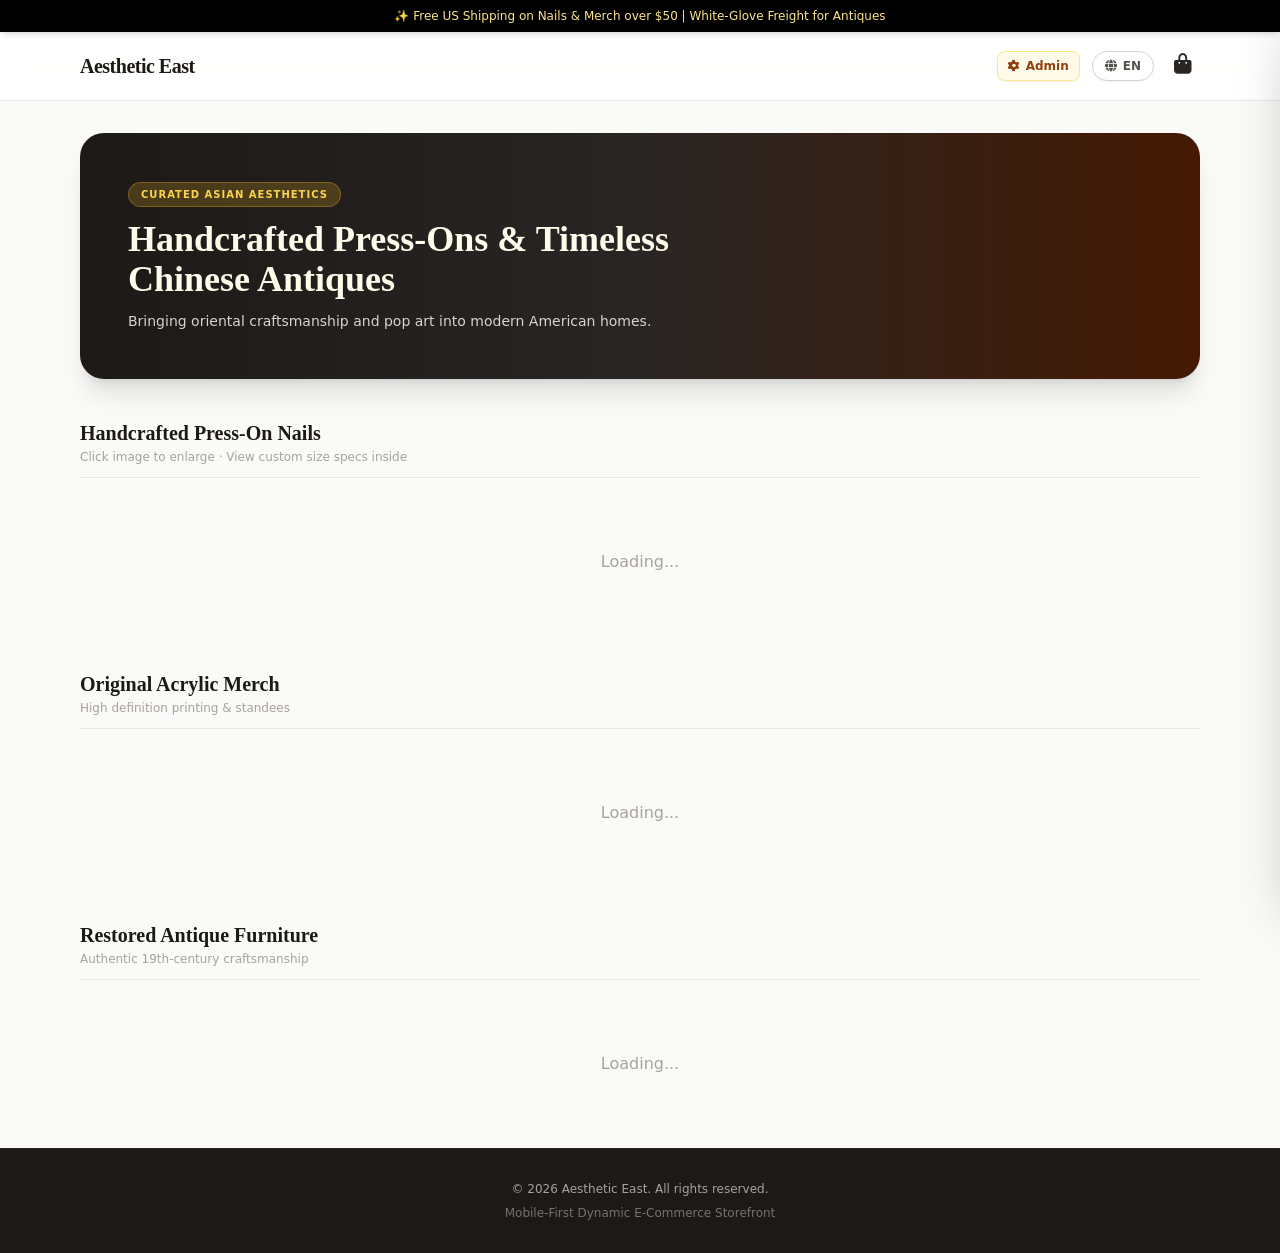
==== index.html @ 325363cf "更新" ====
<!DOCTYPE html>
<html lang="en">
<head>
  <meta charset="UTF-8">
  <meta name="viewport" content="width=device-width, initial-scale=1.0">
  <title>Aesthetic East - Handcrafted Press-Ons & Antiques</title>
  <!-- 已从 Tailwind Play CDN（体积大、控制台会警告"不建议用于生产环境"）换成构建好的静态 CSS。
       这份 CSS 是根据 index.html / admin.html / js/*.js 里实际用到的 class 扫描生成的，
       只有 27KB 左右；以后如果新增了页面上没出现过的新 class，需要重新跑一次构建才会生效
       （不是改了 HTML/JS 就自动更新——这是最主要要注意的地方，见交付说明）。 -->
  <link rel="stylesheet" href="css/tailwind.min.css">
  <script src="https://cdn.jsdelivr.net/npm/@supabase/supabase-js@2"></script>
  <link rel="stylesheet" href="https://cdnjs.cloudflare.com/ajax/libs/font-awesome/6.4.0/css/all.min.css">
  <style>
    .line-clamp-1 {
      display: -webkit-box;
      -webkit-line-clamp: 1;
      -webkit-box-orient: vertical;
      overflow: hidden;
    }
  </style>
</head>
<body class="bg-stone-50 text-stone-800 min-h-screen flex flex-col antialiased">

  <!-- 始终固定在屏幕最顶部的促销横幅 -->
  <div class="sticky top-0 z-50 bg-black text-amber-200 text-xs py-2 px-4 text-center font-medium shadow-md flex items-center justify-center gap-2">
    <span id="site-banner-text" data-i18n="topBanner">✨ Free US Shipping on Nails & Merch over $50 | White-Glove Freight for Antiques</span>
  </div>

  <!-- 顶部 Header 导航 -->
  <header class="bg-white/85 backdrop-blur-md border-b border-stone-200/80 sticky top-8 z-40">
    <div class="max-w-6xl mx-auto px-4 py-3.5 flex justify-between items-center">

      <a href="index.html" class="flex items-center gap-2">
        <span id="site-logo-text" class="text-xl font-extrabold tracking-tight text-stone-900 font-serif">Aesthetic East</span>
      </a>

      <div class="flex items-center gap-3">
        <!-- 管理后台入口 -->
        <a href="admin.html" class="text-xs font-semibold text-amber-800 hover:text-amber-900 bg-amber-50 px-2.5 py-1.5 rounded-lg border border-amber-200 transition-colors flex items-center gap-1.5 shadow-sm">
          <i class="fa-solid fa-gear"></i> <span data-i18n="adminBtn">管理后台</span>
        </a>

        <!-- 语言切换按钮 -->
        <button onclick="toggleLanguage()" class="text-xs font-bold text-stone-600 hover:text-stone-900 border border-stone-300 rounded-full px-3 py-1.5 flex items-center gap-1.5 transition-colors bg-white shadow-sm">
          <i class="fa-solid fa-globe"></i>
          <span id="lang-btn-text">EN</span>
        </button>

        <!-- 购物车入口 -->
        <button onclick="toggleCartDrawer()" class="relative p-2 text-stone-800 hover:text-amber-800 transition-colors">
          <i class="fa-solid fa-bag-shopping text-xl"></i>
          <span id="cart-badge" class="absolute -top-1 -right-1 bg-amber-800 text-white text-[10px] font-bold w-5 h-5 rounded-full flex items-center justify-center shadow-sm" style="display: none;">0</span>
        </button>
      </div>
    </div>
  </header>

  <!-- Hero Banner -->
  <section class="max-w-6xl mx-auto px-4 pt-8 pb-4 w-full">
    <div id="site-hero-banner" class="bg-gradient-to-r from-stone-900 via-stone-800 to-amber-950 text-amber-50 rounded-3xl p-8 md:p-12 shadow-xl relative overflow-hidden bg-cover bg-center transition-all duration-500">
      <div class="max-w-xl relative z-10 space-y-3">
        <span data-i18n="heroTag" class="bg-amber-400/20 text-amber-300 border border-amber-400/30 text-[10px] font-bold tracking-widest uppercase px-3 py-1 rounded-full inline-block">
          Curated Asian Aesthetics
        </span>
        <h1 id="site-hero-title" data-i18n="heroTitle" class="text-2xl md:text-4xl font-extrabold font-serif leading-tight">
          Handcrafted Press-Ons & Timeless Chinese Antiques
        </h1>
        <p id="site-hero-desc" data-i18n="heroDesc" class="text-xs md:text-sm text-stone-300 leading-relaxed">
          Bringing oriental craftsmanship and pop art into modern American homes.
        </p>
      </div>
    </div>
  </section>

  <!-- 主体内容：三大分类专区 -->
  <main class="max-w-6xl mx-auto px-4 py-6 flex-1 w-full space-y-12">

    <!-- 1. 穿戴甲专区 -->
    <section>
      <div class="flex items-end justify-between mb-6 border-b border-stone-200 pb-3">
        <div>
          <h2 class="text-xl font-bold text-stone-900 font-serif" data-i18n="nailsSectionTitle">Handcrafted Press-On Nails</h2>
          <p class="text-xs text-stone-400 mt-0.5" data-i18n="nailsSubTitle">Click image to enlarge · View custom size specs inside</p>
        </div>
      </div>

      <!-- 手工制作视频：后台没上传视频时这里整块隐藏，不影响页面布局 -->
      <div id="nails-video-wrap" class="hidden mb-6 rounded-2xl overflow-hidden shadow-sm border border-stone-100 bg-stone-900 relative max-w-2xl mx-auto">
        <video id="nails-video" class="w-full h-full object-cover block" muted loop playsinline preload="none"></video>
        <span class="absolute bottom-3 left-3 bg-black/60 text-white text-[11px] px-2.5 py-1 rounded-full" data-i18n="nailsVideoCaption">Handmade, start to finish</span>
      </div>

      <div id="nails-grid" class="grid grid-cols-1 sm:grid-cols-2 lg:grid-cols-3 gap-6">
        <div class="col-span-full text-center py-12 text-stone-400" data-i18n="loadingText">Loading...</div>
      </div>
    </section>

    <!-- 2. 亚克力周边专区 -->
    <section>
      <div class="flex items-end justify-between mb-6 border-b border-stone-200 pb-3">
        <div>
          <h2 class="text-xl font-bold text-stone-900 font-serif" data-i18n="merchSectionTitle">Original Acrylic Merch</h2>
          <p class="text-xs text-stone-400 mt-0.5" data-i18n="merchSubTitle">High definition printing & standees</p>
        </div>
      </div>
      <div id="merch-grid" class="grid grid-cols-1 sm:grid-cols-2 lg:grid-cols-3 gap-6">
        <div class="col-span-full text-center py-12 text-stone-400" data-i18n="loadingText">Loading...</div>
      </div>
    </section>

    <!-- 3. 古董家具专区 -->
    <section>
      <div class="flex items-end justify-between mb-6 border-b border-stone-200 pb-3">
        <div>
          <h2 class="text-xl font-bold text-stone-900 font-serif" data-i18n="furnitureSectionTitle">Restored Antique Furniture</h2>
          <p class="text-xs text-stone-400 mt-0.5" data-i18n="furnitureSubTitle">Authentic 19th-century craftsmanship</p>
        </div>
      </div>
      <div id="furniture-grid" class="grid grid-cols-1 sm:grid-cols-2 lg:grid-cols-3 gap-6">
        <div class="col-span-full text-center py-12 text-stone-400" data-i18n="loadingText">Loading...</div>
      </div>
    </section>

  </main>

  <!-- 购物车抽屉 -->
  <div id="cart-drawer" class="fixed inset-0 z-50 pointer-events-none transition-all duration-300">
    <div id="cart-overlay" onclick="closeCartDrawer()" class="absolute inset-0 bg-black/50 opacity-0 transition-opacity duration-300"></div>
    <div id="cart-panel" class="absolute right-0 top-0 bottom-0 w-full max-w-md bg-white shadow-2xl flex flex-col translate-x-full transition-transform duration-300 pointer-events-auto">
      <div class="p-5 border-b border-stone-100 flex items-center justify-between">
        <h3 class="font-bold text-stone-900 text-base flex items-center gap-2">
          <i class="fa-solid fa-bag-shopping text-amber-800"></i> <span data-i18n="cartTitle">Shopping Bag</span>
        </h3>
        <button onclick="closeCartDrawer()" class="text-stone-400 hover:text-stone-800 text-lg p-1">
          <i class="fa-solid fa-xmark"></i>
        </button>
      </div>
      <div id="cart-items" class="flex-1 overflow-y-auto p-5 space-y-4"></div>
      <div class="p-5 border-t border-stone-100 bg-stone-50/50 space-y-4">
        <div class="flex items-center justify-between text-base font-extrabold text-stone-900">
          <span data-i18n="subtotalLabel">Subtotal</span>
          <span id="cart-total">$0.00</span>
        </div>
        <button onclick="openCheckoutModal()" class="w-full bg-stone-900 hover:bg-stone-800 text-white font-bold py-3.5 rounded-xl transition shadow-md flex items-center justify-center gap-2">
          <span data-i18n="checkoutBtn">Proceed to Checkout</span>
          <i class="fa-solid fa-arrow-right text-xs"></i>
        </button>
      </div>
    </div>
  </div>

  <!-- Zoom 图片放大 Modal -->
  <div id="modal-zoom" onclick="closeZoomModal()" class="fixed inset-0 z-50 bg-black/90 hidden flex items-center justify-center p-4 cursor-pointer">
    <div class="relative max-w-4xl max-h-[85vh] flex items-center justify-center" onclick="event.stopPropagation()">
      <button onclick="closeZoomModal()" class="absolute -top-10 right-0 text-white hover:text-amber-400 text-xl font-bold bg-white/25 hover:bg-white/40 rounded-full w-8 h-8 flex items-center justify-center transition-all z-20">
        <i class="fa-solid fa-xmark"></i>
      </button>
      <div id="zoom-container" class="relative overflow-hidden cursor-grab">
        <img id="modal-img-zoom" src="" class="max-w-full max-h-[80vh] object-contain transition-transform duration-75 select-none rounded-lg shadow-2xl">
      </div>
    </div>
  </div>

  <!-- 360° Modal -->
  <div id="modal-360" onclick="close360Modal()" class="fixed inset-0 z-50 bg-black/80 hidden flex items-center justify-center p-4 cursor-pointer">
    <div class="relative w-full max-w-lg aspect-square flex items-center justify-center" onclick="event.stopPropagation()">
      <button onclick="close360Modal()" class="absolute -top-10 right-0 text-white hover:text-amber-400 text-xl font-bold bg-white/25 rounded-full w-8 h-8 flex items-center justify-center z-20">
        <i class="fa-solid fa-xmark"></i>
      </button>
      <div id="spin-360-container" class="w-full h-full flex items-center justify-center cursor-grab select-none">
        <img id="modal-img-360" src="" class="max-w-full max-h-full object-contain">
      </div>
    </div>
  </div>

  <!-- 虚拟试戴 Modal -->
  <div id="modal-tryon" onclick="closeTryOnModal()" class="fixed inset-0 z-50 bg-black/80 hidden flex items-center justify-center p-4">
    <div class="relative bg-white rounded-2xl max-w-xl w-full overflow-hidden shadow-2xl" onclick="event.stopPropagation()">
      <div class="flex items-center justify-between px-5 py-3 border-b border-stone-100">
        <h3 class="font-serif text-base font-bold text-stone-900" data-i18n="tryonModalTitle">Virtual Try-On</h3>
        <button onclick="closeTryOnModal()" class="w-8 h-8 rounded-full bg-stone-100 hover:bg-stone-200 flex items-center justify-center text-stone-500 transition-colors flex-shrink-0">
          <i class="fa-solid fa-xmark"></i>
        </button>
      </div>
      <div class="p-4">
        <div class="bg-stone-50 rounded-xl overflow-hidden">
          <canvas id="tryon-canvas" class="w-full h-auto block"></canvas>
        </div>
        <p class="text-[11px] text-stone-400 mt-2" data-i18n="tryonDisclaimer">Simulated preview on a standard hand model — actual color, shine and fit may vary from real nails.</p>
        <div class="mt-3">
          <span class="text-xs font-semibold text-stone-400 uppercase tracking-wider block mb-1.5" data-i18n="tryonSwitchLabel">Try another design:</span>
          <div id="tryon-thumbs" class="flex gap-2 overflow-x-auto pb-1"></div>
        </div>
      </div>
    </div>
  </div>

  <!-- 尺寸/规格指南弹窗 (毫米mm与英寸in实时双向换算) -->
  <div id="modal-dimensions" class="fixed inset-0 z-50 flex items-center justify-center bg-black/60 backdrop-blur-sm hidden">
    <div class="bg-white rounded-2xl max-w-sm w-full mx-4 overflow-hidden shadow-2xl animate-in fade-in zoom-in duration-200">
      <div class="flex items-center justify-between px-6 py-4 border-b border-stone-100">
        <h3 id="dim-modal-title" class="font-serif text-base font-bold text-stone-900 truncate pr-2" data-i18n="dimModalTitle">Product Dimensions</h3>
        <button onclick="closeDimensionsModal()" class="w-8 h-8 rounded-full bg-stone-100 hover:bg-stone-200 flex items-center justify-center text-stone-500 transition-colors flex-shrink-0">
          <i class="fa-solid fa-xmark"></i>
        </button>
      </div>
      <div class="p-6 space-y-4">
        <div class="flex items-center justify-between">
          <span class="text-xs font-semibold text-stone-400 uppercase tracking-wider" data-i18n="unitConversionLabel">Unit Conversion:</span>
          <div class="inline-flex rounded-lg bg-stone-100 p-0.5 border border-stone-200">
            <button onclick="switchDimensionsUnit('mm')" id="dim-btn-mm" class="px-3 py-1 rounded-md bg-stone-900 text-white text-xs font-semibold transition-all">MM</button>
            <button onclick="switchDimensionsUnit('in')" id="dim-btn-in" class="px-3 py-1 rounded-md text-stone-600 hover:text-stone-900 text-xs font-semibold transition-all">INCH</button>
          </div>
        </div>
        <div id="dim-modal-values" class="bg-stone-50 p-4 rounded-xl border border-stone-100 text-sm space-y-2">
          <!-- 动态填充的长宽高数据 -->
        </div>
      </div>
      <div class="px-6 py-4 bg-stone-50 border-t border-stone-100 flex justify-end">
        <button onclick="closeDimensionsModal()" class="bg-stone-900 text-white text-xs font-bold px-5 py-2.5 rounded-xl hover:bg-stone-800 transition-colors" data-i18n="closeBtn">Close</button>
      </div>
    </div>
  </div>

  <!-- 穿戴甲尺码对照弹窗 (行业标准指围参考 + 商家自定义覆盖，毫米mm/英寸in切换) -->
  <div id="modal-size" class="fixed inset-0 z-50 flex items-center justify-center bg-black/60 backdrop-blur-sm hidden">
    <div class="bg-white rounded-2xl max-w-lg w-full mx-4 overflow-hidden shadow-2xl">
      <div class="flex items-center justify-between px-6 py-4 border-b border-stone-100">
        <div class="min-w-0 pr-2">
          <h3 id="size-modal-title" class="font-serif text-base font-bold text-stone-900 truncate">Nail Size Guide</h3>
          <p id="size-modal-note" class="text-[11px] text-stone-400 mt-0.5"></p>
        </div>
        <button onclick="closeSizeModal()" class="w-8 h-8 rounded-full bg-stone-100 hover:bg-stone-200 flex items-center justify-center text-stone-500 transition-colors flex-shrink-0">
          <i class="fa-solid fa-xmark"></i>
        </button>
      </div>
      <div class="p-6 space-y-4">
        <div class="flex items-center justify-between">
          <span class="text-xs font-semibold text-stone-400 uppercase tracking-wider" data-i18n="unitConversionLabel">Unit Conversion:</span>
          <div class="inline-flex rounded-lg bg-stone-100 p-0.5 border border-stone-200">
            <button onclick="switchSizeUnit('mm')" id="size-btn-mm" class="px-3 py-1 rounded-md bg-stone-900 text-white text-xs font-semibold transition-all">MM</button>
            <button onclick="switchSizeUnit('in')" id="size-btn-in" class="px-3 py-1 rounded-md text-stone-600 hover:text-stone-900 text-xs font-semibold transition-all">INCH</button>
          </div>
        </div>
        <div class="bg-stone-50 rounded-xl border border-stone-100 p-3 overflow-x-auto">
          <table class="w-full text-xs border-collapse min-w-[380px]">
            <thead>
              <tr class="text-stone-400 uppercase tracking-wider text-[10px]">
                <th class="text-left py-1.5 pr-2">Size</th>
                <th class="text-center py-1.5 px-1">Thumb</th>
                <th class="text-center py-1.5 px-1">Index</th>
                <th class="text-center py-1.5 px-1">Middle</th>
                <th class="text-center py-1.5 px-1">Ring</th>
                <th class="text-center py-1.5 px-1">Pinky</th>
              </tr>
            </thead>
            <tbody id="size-modal-table-body"><!-- 动态填充 --></tbody>
          </table>
        </div>
        <p class="text-[11px] text-stone-400">Nail bed width measured at the widest point. Bold values are seller-provided; others use industry standard reference sizes.</p>
      </div>
      <div class="px-6 py-4 bg-stone-50 border-t border-stone-100 flex justify-end">
        <button onclick="closeSizeModal()" class="bg-stone-900 text-white text-xs font-bold px-5 py-2.5 rounded-xl hover:bg-stone-800 transition-colors" data-i18n="closeBtn">Close</button>
      </div>
    </div>
  </div>

  <!-- 结算 Modal -->
  <div id="modal-checkout" class="fixed inset-0 z-50 bg-black/60 hidden flex items-center justify-center p-4">
    <div class="bg-white rounded-2xl max-w-lg w-full p-6 space-y-4 relative shadow-2xl max-h-[90vh] overflow-y-auto">
      <button onclick="closeCheckoutModal()" class="absolute top-4 right-4 text-stone-400 hover:text-stone-800">
        <i class="fa-solid fa-xmark text-lg"></i>
      </button>

      <form id="checkout-form" onsubmit="processPayment(event)" class="space-y-3">
        <h3 class="text-lg font-bold text-stone-900 border-b pb-2" data-i18n="shippingCheckoutTitle">Shipping & Checkout</h3>

        <div class="grid grid-cols-2 gap-3">
          <input type="text" id="cust-first-name" placeholder="First Name *" required class="border p-2.5 rounded-xl text-sm w-full bg-stone-50/50" data-i18n-placeholder="placeholderFirstName">
          <input type="text" id="cust-last-name" placeholder="Last Name *" required class="border p-2.5 rounded-xl text-sm w-full bg-stone-50/50" data-i18n-placeholder="placeholderLastName">
        </div>

        <div class="grid grid-cols-1 sm:grid-cols-2 gap-3">
          <input type="email" id="cust-email" placeholder="Email Address *" required class="border p-2.5 rounded-xl text-sm w-full bg-stone-50/50" data-i18n-placeholder="placeholderEmail">
          <input type="tel" id="cust-phone" placeholder="Phone (10 digits) *" pattern="[0-9]{10}" maxlength="10" title="Please enter a valid 10-digit phone number (digits only)" required class="border p-2.5 rounded-xl text-sm w-full bg-stone-50/50" data-i18n-placeholder="placeholderPhone">
        </div>

        <input type="text" id="cust-address" placeholder="Street Address (e.g., 123 Main St) *" required class="border p-2.5 rounded-xl text-sm w-full bg-stone-50/50" data-i18n-placeholder="placeholderAddress">

        <div class="grid grid-cols-3 gap-2">
          <input type="text" id="cust-city" placeholder="City *" required class="border p-2.5 rounded-xl text-sm w-full bg-stone-50/50" data-i18n-placeholder="placeholderCity">

          <select id="cust-state" required class="border p-2.5 rounded-xl text-sm w-full bg-stone-50/50">
            <option value="" data-i18n="selectState">Select State *</option>
            <option value="AL">Alabama (AL)</option>
            <option value="AK">Alaska (AK)</option>
            <option value="AZ">Arizona (AZ)</option>
            <option value="AR">Arkansas (AR)</option>
            <option value="CA">California (CA)</option>
            <option value="CO">Colorado (CO)</option>
            <option value="CT">Connecticut (CT)</option>
            <option value="DE">Delaware (DE)</option>
            <option value="FL">Florida (FL)</option>
            <option value="GA">Georgia (GA)</option>
            <option value="HI">Hawaii (HI)</option>
            <option value="ID">Idaho (ID)</option>
            <option value="IL">Illinois (IL)</option>
            <option value="IN">Indiana (IN)</option>
            <option value="IA">Iowa (IA)</option>
            <option value="KS">Kansas (KS)</option>
            <option value="KY">Kentucky (KY)</option>
            <option value="LA">Louisiana (LA)</option>
            <option value="ME">Maine (ME)</option>
            <option value="MD">Maryland (MD)</option>
            <option value="MA">Massachusetts (MA)</option>
            <option value="MI">Michigan (MI)</option>
            <option value="MN">Minnesota (MN)</option>
            <option value="MS">Mississippi (MS)</option>
            <option value="MO">Missouri (MO)</option>
            <option value="MT">Montana (MT)</option>
            <option value="NE">Nebraska (NE)</option>
            <option value="NV">Nevada (NV)</option>
            <option value="NH">New Hampshire (NH)</option>
            <option value="NJ">New Jersey (NJ)</option>
            <option value="NM">New Mexico (NM)</option>
            <option value="NY">New York (NY)</option>
            <option value="NC">North Carolina (NC)</option>
            <option value="ND">North Dakota (ND)</option>
            <option value="OH">Ohio (OH)</option>
            <option value="OK">Oklahoma (OK)</option>
            <option value="OR">Oregon (OR)</option>
            <option value="PA">Pennsylvania (PA)</option>
            <option value="RI">Rhode Island (RI)</option>
            <option value="SC">South Carolina (SC)</option>
            <option value="SD">South Dakota (SD)</option>
            <option value="TN">Tennessee (TN)</option>
            <option value="TX">Texas (TX)</option>
            <option value="UT">Utah (UT)</option>
            <option value="VT">Vermont (VT)</option>
            <option value="VA">Virginia (VA)</option>
            <option value="WA">Washington (WA)</option>
            <option value="WV">West Virginia (WV)</option>
            <option value="WI">Wisconsin (WI)</option>
            <option value="WY">Wyoming (WY)</option>
          </select>

          <input type="text" id="cust-zip" placeholder="Zip (5 digits) *" pattern="[0-9]{5}" maxlength="5" title="Please enter a valid 5-digit US Zip Code" required class="border p-2.5 rounded-xl text-sm w-full bg-stone-50/50" data-i18n-placeholder="placeholderZip">
        </div>
        <input type="text" value="United States (US)" disabled class="border bg-stone-100 p-2.5 rounded-xl text-sm w-full text-stone-500 font-medium">

        <!-- 运费计算区：地址四项（街道/城市/州/邮编）填完整后自动向 Shippo 实时询价，不用再点按钮；
             按钮保留做手动重新查询用（比如改地址后想马上刷新，不想等防抖延迟）。
             报价列表单独限制了一个滚动高度，报价选项多的时候不会把整个结算弹窗撑得很长。 -->
        <div id="shipping-section" class="border rounded-xl p-3 bg-stone-50/50 space-y-2">
          <p class="text-[11px] text-stone-400" data-i18n="shippingAutoHint">Shipping cost will appear automatically once your address is complete.</p>
          <button type="button" onclick="calculateShipping(true)" id="calc-shipping-btn" class="w-full bg-stone-800 hover:bg-stone-900 text-white text-xs font-bold py-2.5 rounded-xl transition" data-i18n="calcShippingBtn">
            Recalculate Shipping
          </button>
          <div id="shipping-rates-list" class="space-y-1.5 max-h-48 overflow-y-auto"></div>
          <p id="shipping-manual-note" class="hidden text-[11px] text-amber-700 bg-amber-50 border border-amber-200 rounded-lg p-2" data-i18n="manualShippingNote">
            This order contains antique furniture — shipping cost will be quoted manually and confirmed with you after checkout.
          </p>
        </div>

        <div class="bg-stone-50 p-3.5 rounded-xl text-xs space-y-1.5 text-stone-600 mt-2 border">
          <div class="flex justify-between"><span data-i18n="subtotalLabel">Subtotal:</span><span id="checkout-subtotal">$0.00</span></div>
          <div class="flex justify-between"><span data-i18n="taxLabel">Est. Tax (8%):</span><span id="checkout-tax">$0.00</span></div>
          <div class="flex justify-between"><span data-i18n="shippingLabel">Shipping:</span><span id="checkout-shipping">--</span></div>
          <div class="flex justify-between font-bold text-stone-900 pt-1.5 border-t"><span data-i18n="totalLabel">Total:</span><span id="checkout-total">$0.00</span></div>
        </div>
        <button type="submit" id="pay-submit-btn" class="w-full bg-amber-800 hover:bg-amber-900 text-white font-bold py-3.5 rounded-xl transition shadow-md" data-i18n="payBtn">
          Complete Payment (Test Mode)
        </button>
      </form>

      <div id="checkout-success" class="hidden text-center py-6 space-y-3">
        <i class="fa-solid fa-circle-check text-5xl text-emerald-600"></i>
        <h3 class="text-xl font-bold text-stone-900" data-i18n="successTitle">Thank You for Your Order!</h3>
        <p class="text-xs text-stone-500"><span data-i18n="successDesc">Order confirmation has been generated for</span> <span id="success-cust-name" class="font-bold"></span>.</p>
        <p class="text-[11px] text-stone-400">Order ID: <span id="success-order-id" class="font-mono font-semibold text-stone-600"></span></p>
        <button onclick="closeCheckoutModal()" class="mt-4 bg-stone-900 text-white text-xs px-6 py-2.5 rounded-xl font-bold" data-i18n="continueShoppingBtn">
          Continue Shopping
        </button>
      </div>
    </div>
  </div>

  <footer class="bg-stone-900 text-stone-400 text-xs py-8 border-t border-stone-800">
    <div class="max-w-6xl mx-auto px-4 text-center space-y-2">
      <p>© 2026 Aesthetic East. All rights reserved.</p>
      <p class="text-stone-500" data-i18n="footerSub">Mobile-First Dynamic E-Commerce Storefront</p>
    </div>
  </footer>

  <!-- 引入外部控制脚本 -->
  <script src="js/supabase-client.js"></script>
  <script src="js/shipping-config.js"></script>
  <script src="js/tryon-config.js"></script>
  <script src="js/tryon.js"></script>
  <script src="js/app.js"></script>
  <!-- 双语翻译字典、语言切换与 data-i18n 渲染逻辑现在统一由 js/app.js 维护，
       这里不再重复声明，避免和 app.js 里的 `let currentLang` 撞名导致 SyntaxError。 -->
</body>
</html>
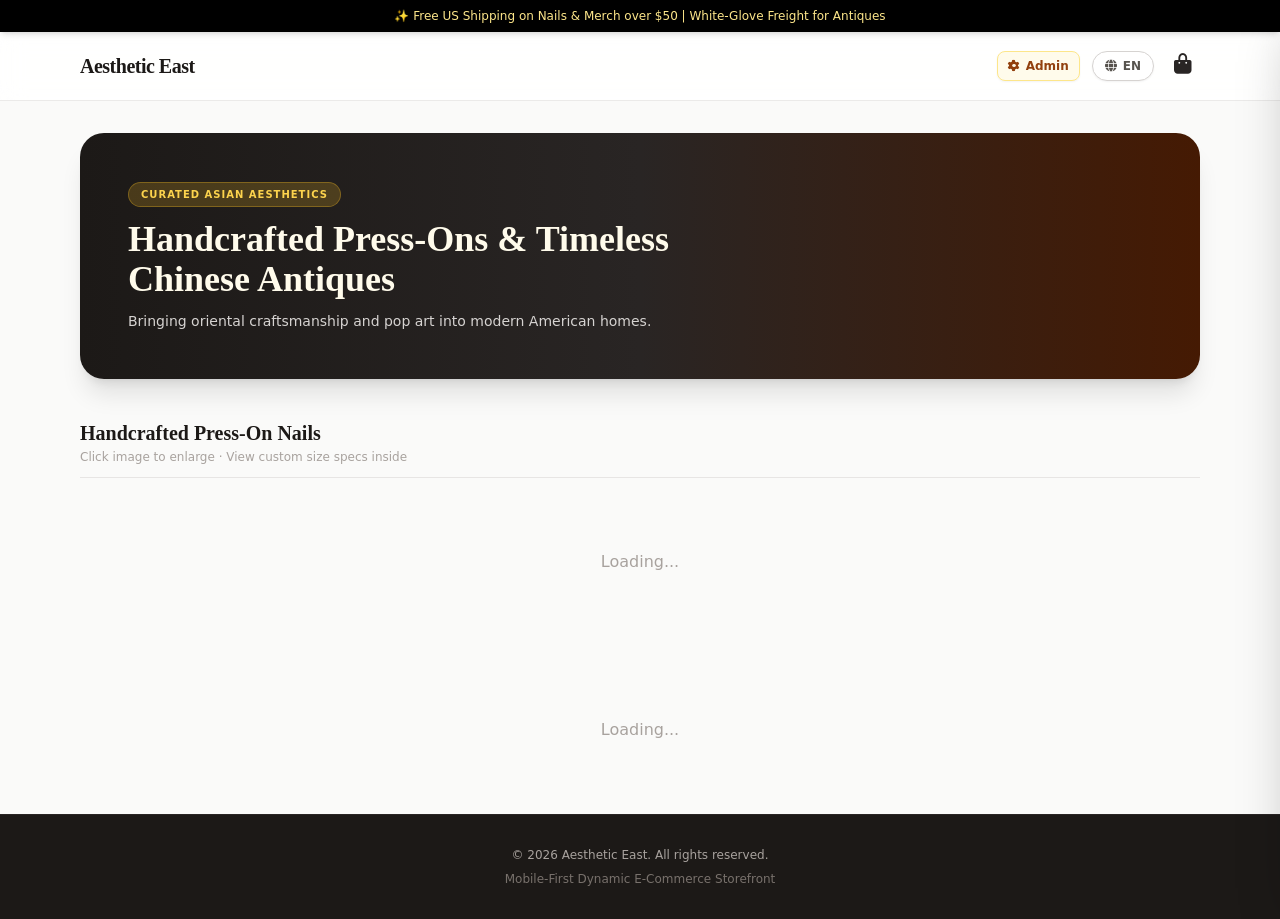
==== commit cc802eb8: "更新" ====
--- a/index.html
+++ b/index.html
@@ -78,17 +78,23 @@
 
     <!-- 1. 穿戴甲专区 -->
     <section>
-      <div class="flex items-end justify-between mb-6 border-b border-stone-200 pb-3">
+      <div class="flex items-center justify-between mb-6 border-b border-stone-200 pb-3 gap-3">
         <div>
           <h2 class="text-xl font-bold text-stone-900 font-serif" data-i18n="nailsSectionTitle">Handcrafted Press-On Nails</h2>
           <p class="text-xs text-stone-400 mt-0.5" data-i18n="nailsSubTitle">Click image to enlarge · View custom size specs inside</p>
         </div>
-      </div>
-
-      <!-- 手工制作视频：后台没上传视频时这里整块隐藏，不影响页面布局 -->
-      <div id="nails-video-wrap" class="hidden mb-6 rounded-2xl overflow-hidden shadow-sm border border-stone-100 bg-stone-900 relative max-w-2xl mx-auto">
-        <video id="nails-video" class="w-full h-full object-cover block" muted loop playsinline preload="none"></video>
-        <span class="absolute bottom-3 left-3 bg-black/60 text-white text-[11px] px-2.5 py-1 rounded-full" data-i18n="nailsVideoCaption">Handmade, start to finish</span>
+
+        <!-- 手工制作视频：改成一个小圆形"工艺徽章"，跟分区标题并排放在同一行，不再单独
+             占一块方形版面。后台没上传视频时整个隐藏，不影响布局。徽章本身只是循环播放的
+             无声预览（不出声、不唐突），点一下会弹出居中的大窗口完整播放——交互方式
+             跟页面已有的 360°旋转图/放大图模态是同一套，视觉上更统一。 -->
+        <button id="nails-video-wrap" onclick="openNailsVideoModal()"
+          class="hidden relative flex-shrink-0 w-14 h-14 sm:w-16 sm:h-16 rounded-full overflow-hidden border-2 border-amber-700/80 shadow-sm ring-2 ring-white group">
+          <video id="nails-video" class="w-full h-full object-cover block" muted loop playsinline preload="none"></video>
+          <span class="absolute inset-0 bg-black/10 group-hover:bg-black/25 transition-colors flex items-center justify-center">
+            <i class="fa-solid fa-play text-white text-[10px] drop-shadow"></i>
+          </span>
+        </button>
       </div>
 
       <div id="nails-grid" class="grid grid-cols-1 sm:grid-cols-2 lg:grid-cols-3 gap-6">
@@ -97,30 +103,15 @@
     </section>
 
     <!-- 2. 亚克力周边专区 -->
-    <section>
-      <div class="flex items-end justify-between mb-6 border-b border-stone-200 pb-3">
-        <div>
-          <h2 class="text-xl font-bold text-stone-900 font-serif" data-i18n="merchSectionTitle">Original Acrylic Merch</h2>
-          <p class="text-xs text-stone-400 mt-0.5" data-i18n="merchSubTitle">High definition printing & standees</p>
-        </div>
-      </div>
-      <div id="merch-grid" class="grid grid-cols-1 sm:grid-cols-2 lg:grid-cols-3 gap-6">
-        <div class="col-span-full text-center py-12 text-stone-400" data-i18n="loadingText">Loading...</div>
-      </div>
-    </section>
-
-    <!-- 3. 古董家具专区 -->
-    <section>
-      <div class="flex items-end justify-between mb-6 border-b border-stone-200 pb-3">
-        <div>
-          <h2 class="text-xl font-bold text-stone-900 font-serif" data-i18n="furnitureSectionTitle">Restored Antique Furniture</h2>
-          <p class="text-xs text-stone-400 mt-0.5" data-i18n="furnitureSubTitle">Authentic 19th-century craftsmanship</p>
-        </div>
-      </div>
-      <div id="furniture-grid" class="grid grid-cols-1 sm:grid-cols-2 lg:grid-cols-3 gap-6">
-        <div class="col-span-full text-center py-12 text-stone-400" data-i18n="loadingText">Loading...</div>
-      </div>
-    </section>
+    <!-- 3. 其余分类专区（亚克力周边/古董家具，以及以后后台新增的任何分类，比如首饰）：
+         不再像上面穿戴甲那样写死一段 <section>，而是由 js/app.js 的 renderCategorySections()
+         按"分类管理"里维护的分类列表（categories 表，按 display_order 排序、跳过已隐藏的）
+         自动在这里生成对应数量的栏目——加一个分类，这里自动多一块；隐藏/删除一个分类，
+         这里自动少一块，不用再改这个页面。每个栏目用的是同一套卡片样式，所以不管加多少个
+         新分类，整站视觉风格都还是统一的。 -->
+    <div id="dynamic-categories-root" class="space-y-12">
+      <div class="text-center py-12 text-stone-400" data-i18n="loadingText">Loading...</div>
+    </div>
 
   </main>
 
@@ -142,7 +133,12 @@
           <span data-i18n="subtotalLabel">Subtotal</span>
           <span id="cart-total">$0.00</span>
         </div>
-        <button onclick="openCheckoutModal()" class="w-full bg-stone-900 hover:bg-stone-800 text-white font-bold py-3.5 rounded-xl transition shadow-md flex items-center justify-center gap-2">
+        <!-- 库存核对结果（check_cart_stock）如果发现购物车里有任何一项数量超过现有库存，
+             这个横幅会显示出来，同时下面的按钮会被禁用，不让顾客带着超量的购物车进到结算页，
+             省得走到最后一步填完地址才被拦下来——具体是哪一项不够货，在上面每个商品自己的
+             卡片里也会单独标红提示。 -->
+        <p id="cart-stock-warning-banner" class="hidden text-[11px] text-red-600 bg-red-50 border border-red-200 rounded-lg p-2 text-center font-medium"></p>
+        <button id="proceed-checkout-btn" onclick="openCheckoutModal()" class="w-full bg-stone-900 hover:bg-stone-800 text-white font-bold py-3.5 rounded-xl transition shadow-md flex items-center justify-center gap-2 disabled:hover:bg-stone-900">
           <span data-i18n="checkoutBtn">Proceed to Checkout</span>
           <i class="fa-solid fa-arrow-right text-xs"></i>
         </button>
@@ -170,6 +166,20 @@
       </button>
       <div id="spin-360-container" class="w-full h-full flex items-center justify-center cursor-grab select-none">
         <img id="modal-img-360" src="" class="max-w-full max-h-full object-contain">
+      </div>
+    </div>
+  </div>
+
+  <!-- 手工制作视频 Modal：点一下分区标题旁边的小圆形徽章才会弹出，平时只是个安静的
+       小循环预览，不会一进页面就占着一大块地方自动播放 -->
+  <div id="modal-nails-video" onclick="closeNailsVideoModal()" class="fixed inset-0 z-50 bg-black/90 hidden flex items-center justify-center p-4 cursor-pointer">
+    <div class="relative w-full max-w-xs aspect-[9/16] flex items-center justify-center" onclick="event.stopPropagation()">
+      <button onclick="closeNailsVideoModal()" class="absolute -top-10 right-0 text-white hover:text-amber-400 text-xl font-bold bg-white/25 rounded-full w-8 h-8 flex items-center justify-center z-20">
+        <i class="fa-solid fa-xmark"></i>
+      </button>
+      <div class="w-full h-full rounded-2xl overflow-hidden shadow-2xl bg-black relative">
+        <video id="nails-video-modal" class="w-full h-full object-contain block" muted loop playsinline controls></video>
+        <span class="absolute bottom-3 left-3 right-3 bg-black/60 text-white text-xs px-2.5 py-1.5 rounded-full text-center pointer-events-none" data-i18n="nailsVideoCaption">Handmade, start to finish</span>
       </div>
     </div>
   </div>
